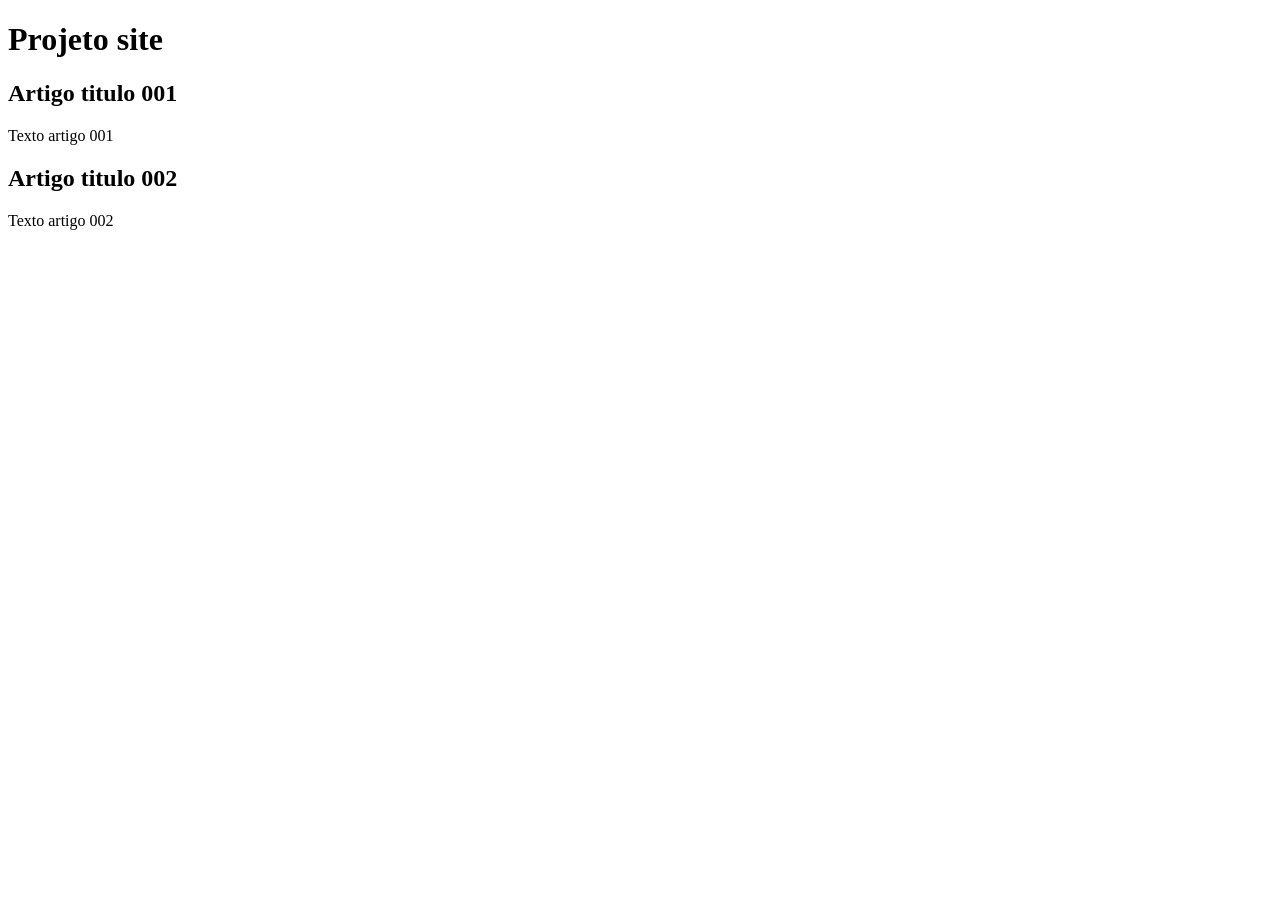
==== index.html @ 7f6d7e9f "HTML do site incluído o html do site como exemplo da aula de Git e GitHub do curso em video" ====
<!DOCTYPE html>
<html lang="pt-br">
<head>
    <meta charset="UTF-8">
    <meta name="viewport" content="width=device-width, initial-scale=1.0">
    <title>Titulo site</title>
</head>
    <body>
    
        <h1>Projeto site</h1>
        <Article>
            <h2>Artigo titulo 001</h2>
            <p>Texto artigo 001</p>
        </Article>

        <article>
        <h2>Artigo titulo 002</h2>
        <p>Texto artigo 002</p>
        </article>
    </body>
</html>
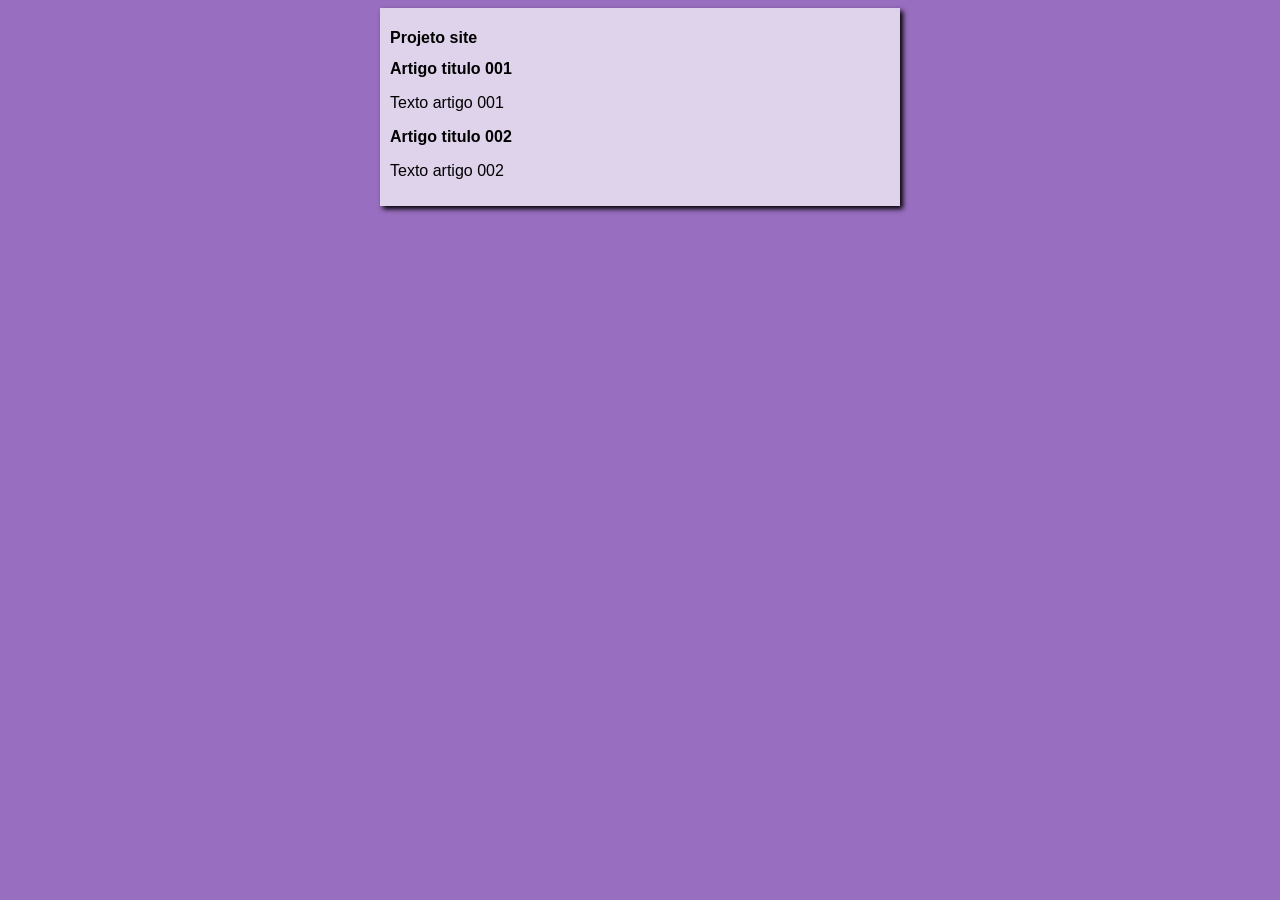
==== commit a58016bc: "Design site" ====
--- a/index.html
+++ b/index.html
@@ -3,10 +3,11 @@
 <head>
     <meta charset="UTF-8">
     <meta name="viewport" content="width=device-width, initial-scale=1.0">
+    <link rel="stylesheet" href="estilos/Style.css">
     <title>Titulo site</title>
 </head>
     <body>
-    
+    <main>
         <h1>Projeto site</h1>
         <Article>
             <h2>Artigo titulo 001</h2>
@@ -17,5 +18,6 @@
         <h2>Artigo titulo 002</h2>
         <p>Texto artigo 002</p>
         </article>
+    </main>
     </body>
 </html>
--- a/estilos/Style.css
+++ b/estilos/Style.css
@@ -0,0 +1,17 @@
+*{
+    font-size: 16px;
+    font-family: Arial, Helvetica, sans-serif;
+}
+
+body{
+    background-color: rgb(152, 110, 192);
+}
+
+main{
+
+    background-color: rgba(255, 255, 255, 0.692);
+    width: 500px;
+    padding: 10px;
+    margin: auto;
+    box-shadow: 3px 3px 5px;
+}
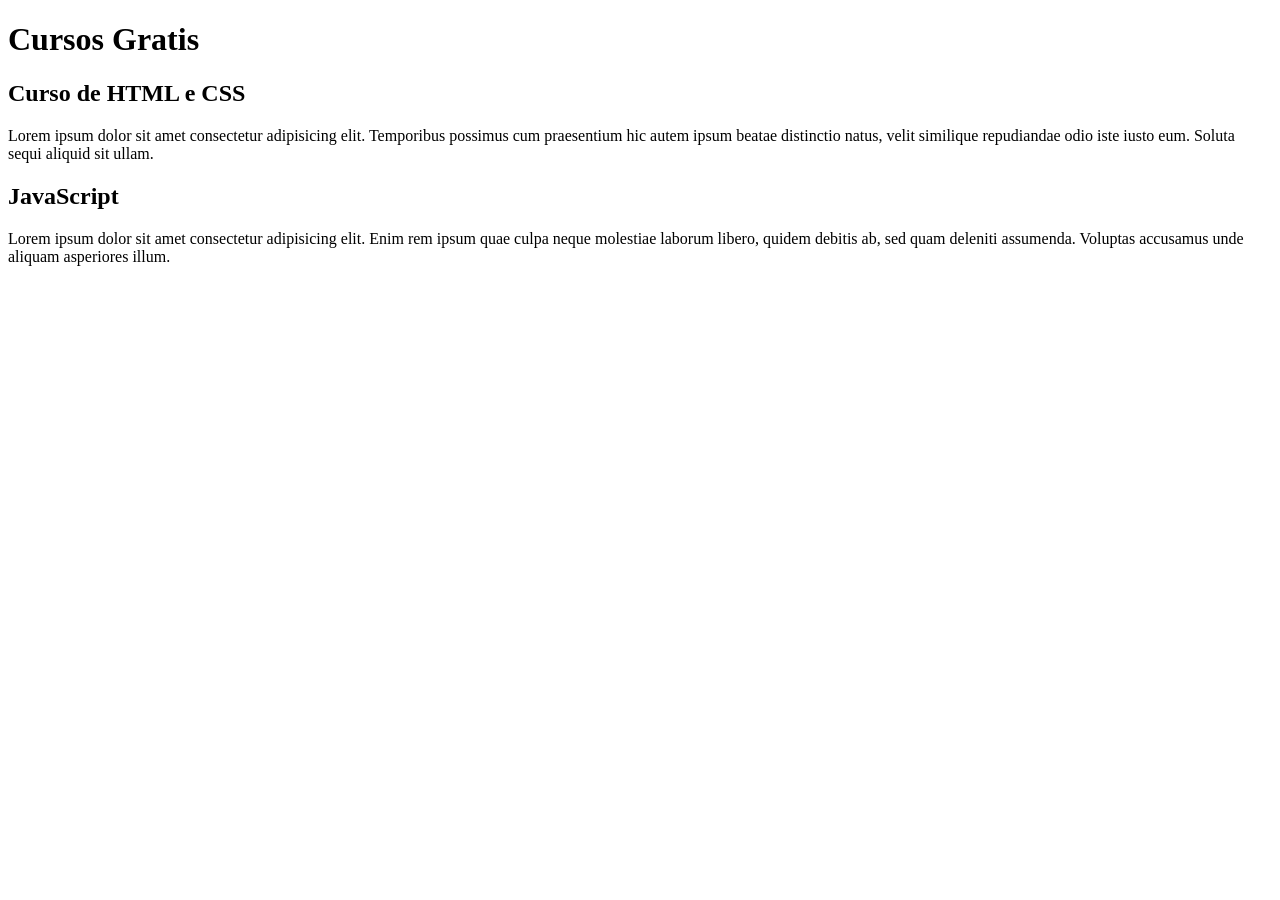
==== commit ced1b23a: "Inserindo conteúdo" ====
--- a/index.html
+++ b/index.html
@@ -3,21 +3,19 @@
 <head>
     <meta charset="UTF-8">
     <meta name="viewport" content="width=device-width, initial-scale=1.0">
-    <link rel="stylesheet" href="estilos/Style.css">
-    <title>Titulo site</title>
+    <title>Curso vendas</title>
 </head>
     <body>
-    <main>
-        <h1>Projeto site</h1>
+    
+        <h1>Cursos Gratis</h1>
         <Article>
-            <h2>Artigo titulo 001</h2>
-            <p>Texto artigo 001</p>
+            <h2>Curso de HTML e CSS</h2>
+            <p>Lorem ipsum dolor sit amet consectetur adipisicing elit. Temporibus possimus cum praesentium hic autem ipsum beatae distinctio natus, velit similique repudiandae odio iste iusto eum. Soluta sequi aliquid sit ullam.</p>
         </Article>
 
         <article>
-        <h2>Artigo titulo 002</h2>
-        <p>Texto artigo 002</p>
+        <h2>JavaScript</h2>
+        <p>Lorem ipsum dolor sit amet consectetur adipisicing elit. Enim rem ipsum quae culpa neque molestiae laborum libero, quidem debitis ab, sed quam deleniti assumenda. Voluptas accusamus unde aliquam asperiores illum.</p>
         </article>
-    </main>
     </body>
 </html>
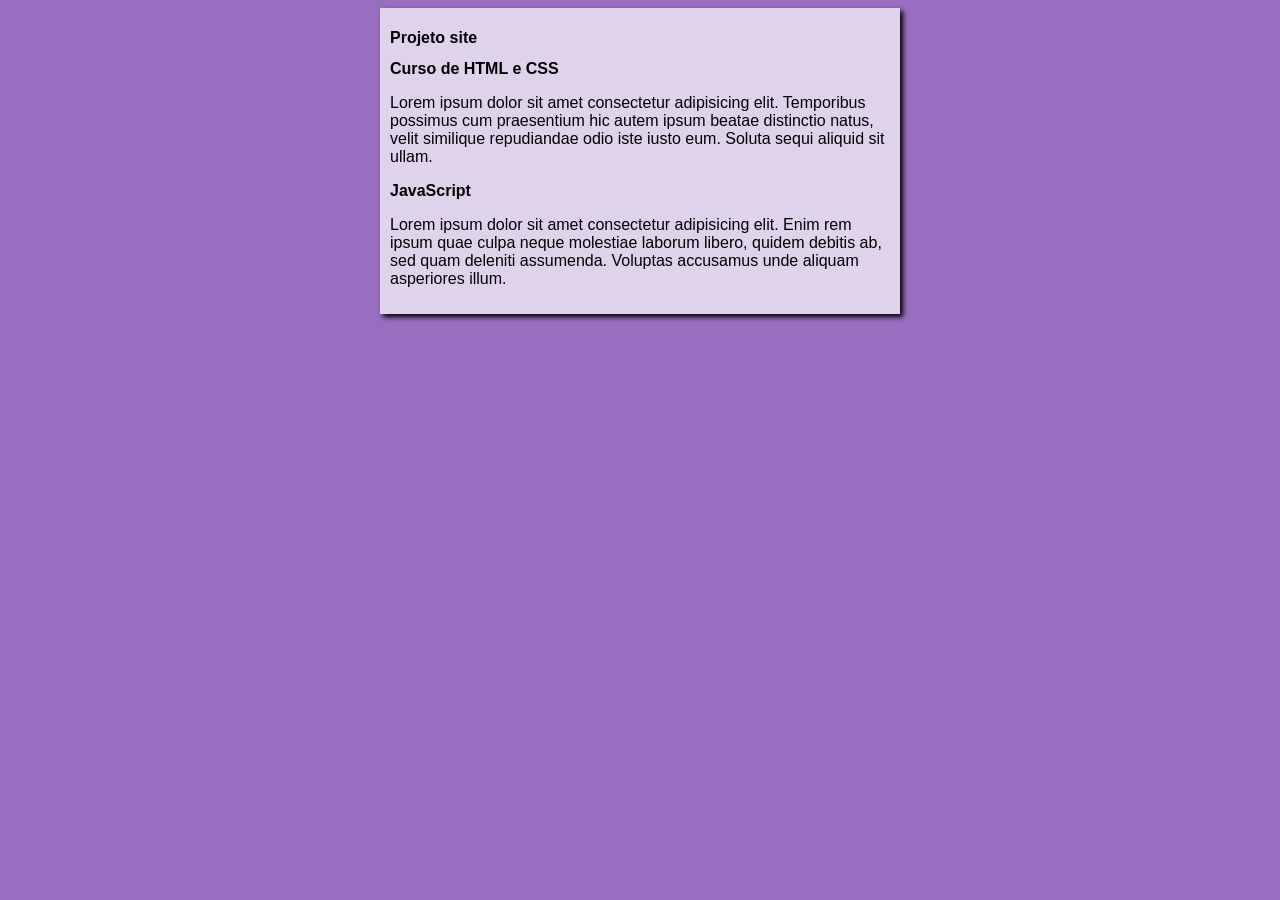
==== commit 36020482: "Merge branch 'Design'" ====
--- a/index.html
+++ b/index.html
@@ -3,11 +3,12 @@
 <head>
     <meta charset="UTF-8">
     <meta name="viewport" content="width=device-width, initial-scale=1.0">
-    <title>Curso vendas</title>
+    <link rel="stylesheet" href="estilos/Style.css">
+    <title>Titulo site</title>
 </head>
     <body>
-    
-        <h1>Cursos Gratis</h1>
+    <main>
+        <h1>Projeto site</h1>
         <Article>
             <h2>Curso de HTML e CSS</h2>
             <p>Lorem ipsum dolor sit amet consectetur adipisicing elit. Temporibus possimus cum praesentium hic autem ipsum beatae distinctio natus, velit similique repudiandae odio iste iusto eum. Soluta sequi aliquid sit ullam.</p>
@@ -17,5 +18,6 @@
         <h2>JavaScript</h2>
         <p>Lorem ipsum dolor sit amet consectetur adipisicing elit. Enim rem ipsum quae culpa neque molestiae laborum libero, quidem debitis ab, sed quam deleniti assumenda. Voluptas accusamus unde aliquam asperiores illum.</p>
         </article>
+    </main>
     </body>
 </html>
--- a/estilos/Style.css
+++ b/estilos/Style.css
@@ -0,0 +1,17 @@
+*{
+    font-size: 16px;
+    font-family: Arial, Helvetica, sans-serif;
+}
+
+body{
+    background-color: rgb(152, 110, 192);
+}
+
+main{
+
+    background-color: rgba(255, 255, 255, 0.692);
+    width: 500px;
+    padding: 10px;
+    margin: auto;
+    box-shadow: 3px 3px 5px;
+}
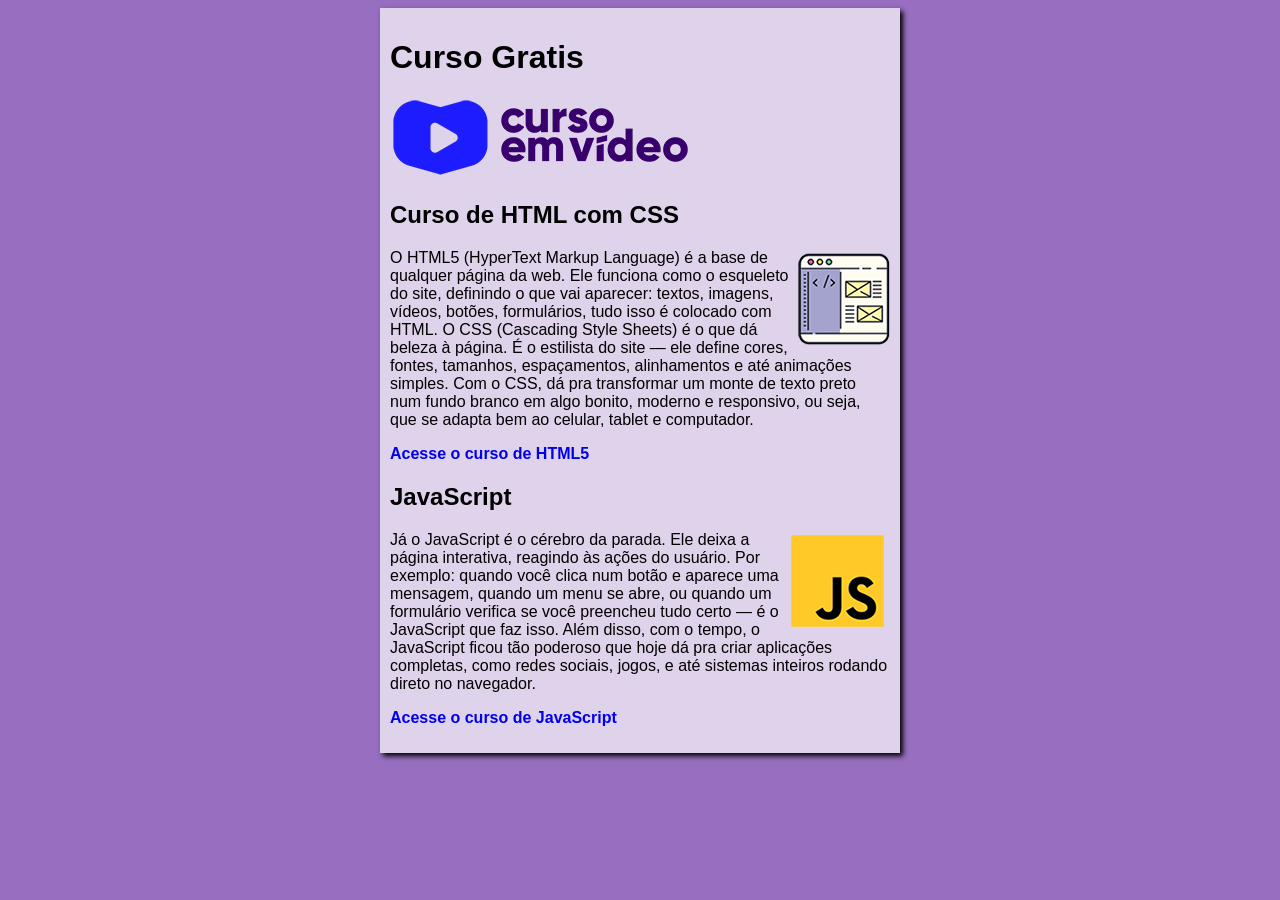
==== commit 68d56955: "Criando estrutura para site" ====
--- a/index.html
+++ b/index.html
@@ -8,15 +8,26 @@
 </head>
     <body>
     <main>
-        <h1>Projeto site</h1>
-        <Article>
-            <h2>Curso de HTML e CSS</h2>
-            <p>Lorem ipsum dolor sit amet consectetur adipisicing elit. Temporibus possimus cum praesentium hic autem ipsum beatae distinctio natus, velit similique repudiandae odio iste iusto eum. Soluta sequi aliquid sit ullam.</p>
+        <h1>Curso Gratis</h1>
+        <img src="imagens/curso-em-video-cor.png" alt="Logo curos em video">
+        <Article >
+            <h2>Curso de HTML com CSS</h2>
+            <img class="lado"src="imagens/curso-html-css.png" alt="HTML e Css logo">
+            <p>O HTML5 (HyperText Markup Language) é a base de qualquer página da web. Ele funciona como o esqueleto do site, definindo o que vai aparecer: textos, imagens, vídeos, botões, formulários, tudo isso é colocado com HTML.
+            O CSS (Cascading Style Sheets) é o que dá beleza à página. É o estilista do site — ele define cores, fontes, tamanhos, espaçamentos, alinhamentos e até animações simples.
+            Com o CSS, dá pra transformar um monte de texto preto num fundo branco em algo bonito, moderno e responsivo, ou seja, que se adapta bem ao celular, tablet e computador.
+            </p>
+            
+            <a href="curso-html.html"><p>Acesse o curso de HTML5 </p></a>
+            
         </Article>
 
         <article>
         <h2>JavaScript</h2>
-        <p>Lorem ipsum dolor sit amet consectetur adipisicing elit. Enim rem ipsum quae culpa neque molestiae laborum libero, quidem debitis ab, sed quam deleniti assumenda. Voluptas accusamus unde aliquam asperiores illum.</p>
+        <img class="lado" src="imagens/curso-javascript.png" alt="Logo JS">
+        <p>Já o JavaScript é o cérebro da parada. Ele deixa a página interativa, reagindo às ações do usuário. Por exemplo: quando você clica num botão e aparece uma mensagem, quando um menu se abre, ou quando um formulário verifica se você preencheu tudo certo — é o JavaScript que faz isso.
+        Além disso, com o tempo, o JavaScript ficou tão poderoso que hoje dá pra criar aplicações completas, como redes sociais, jogos, e até sistemas inteiros rodando direto no navegador.</p>
+          <a href="curso-js.html"><p>Acesse o curso de JavaScript </p></a>
         </article>
     </main>
     </body>
--- a/estilos/Style.css
+++ b/estilos/Style.css
@@ -1,5 +1,4 @@
 *{
-    font-size: 16px;
     font-family: Arial, Helvetica, sans-serif;
 }
 
@@ -15,3 +14,16 @@
     margin: auto;
     box-shadow: 3px 3px 5px;
 }
+
+.lado{
+    float: right;
+}
+a{
+    text-decoration: none;
+    font-weight: bold;
+
+}
+
+a:hover{
+    color: rgb(32, 32, 219);
+}
